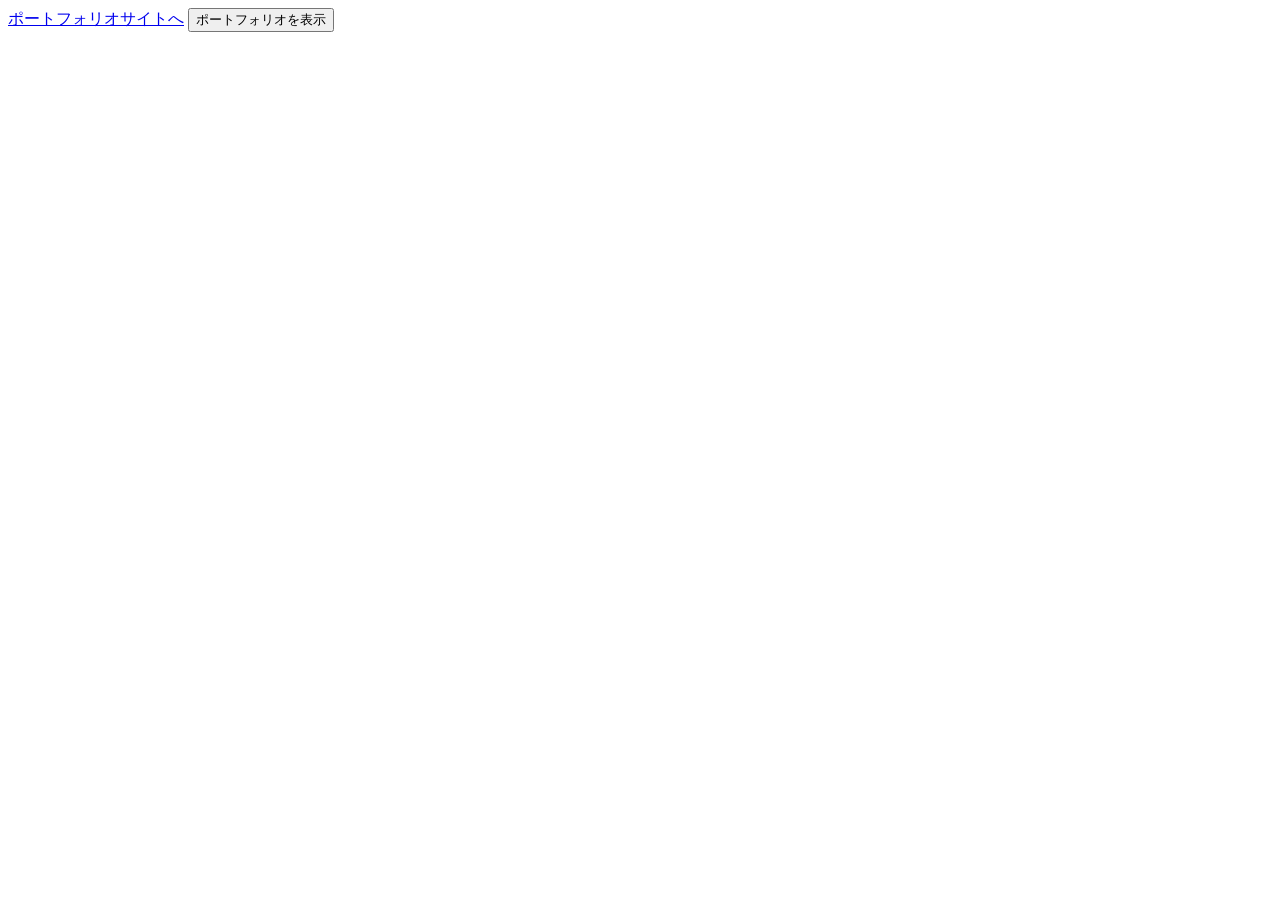
==== index.html @ 6dab6b3e "2026/05/01/0:10 Co-authored-by: Copilot <copilot@github.com>" ====
<!DOCTYPE html>
<html lang="ja">

<head>
    <meta charset="UTF-8">
    <meta name="viewport" content="width=device-width, initial-scale=1.0">
    <title>ホーム</title>
</head>

<body>
    <!-- 方法1: HTMLリンク -->
    <a href="./portfolio-site/index.html">ポートフォリオサイトへ</a>

    <!-- 方法2: JavaScriptで遷移（クリック時） -->
    <button onclick="goToPortfolio()">ポートフォリオを表示</button>

    <script>
        // 方法3: JavaScriptで自動遷移（ページロード時）
        // window.location.href = './portfolio-site/index.html';

        // 方法4: JavaScriptで遷移（クリック時）
        function goToPortfolio() {
            window.location.href = './portfolio-site/index.html';
            // または: window.location.replace('./portfolio-site/index.html');
        }
    </script>
</body>

</html>
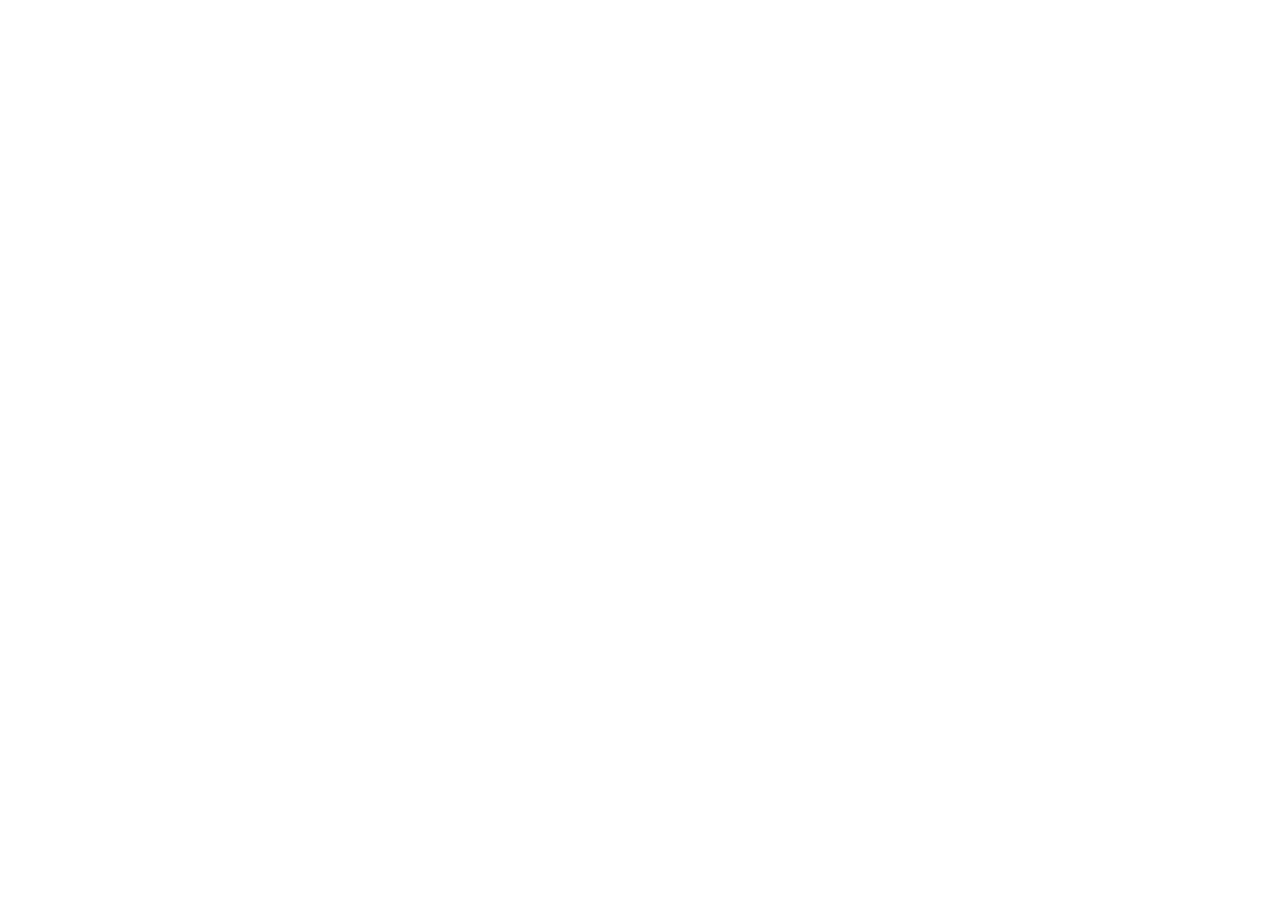
==== commit 37fea674: "2026/05/01/6:00" ====
--- a/index.html
+++ b/index.html
@@ -8,20 +8,13 @@
 </head>
 
 <body>
-    <!-- 方法1: HTMLリンク -->
-    <a href="./portfolio-site/index.html">ポートフォリオサイトへ</a>
+    <script>
+        // JavaScriptで自動遷移（ページロード時）
+        window.location.href = './portfolio-site/index.html'; -->
 
-    <!-- 方法2: JavaScriptで遷移（クリック時） -->
-    <button onclick="goToPortfolio()">ポートフォリオを表示</button>
-
-    <script>
-        // 方法3: JavaScriptで自動遷移（ページロード時）
-        // window.location.href = './portfolio-site/index.html';
-
-        // 方法4: JavaScriptで遷移（クリック時）
+        // JavaScriptで遷移（クリック時）
         function goToPortfolio() {
             window.location.href = './portfolio-site/index.html';
-            // または: window.location.replace('./portfolio-site/index.html');
         }
     </script>
 </body>
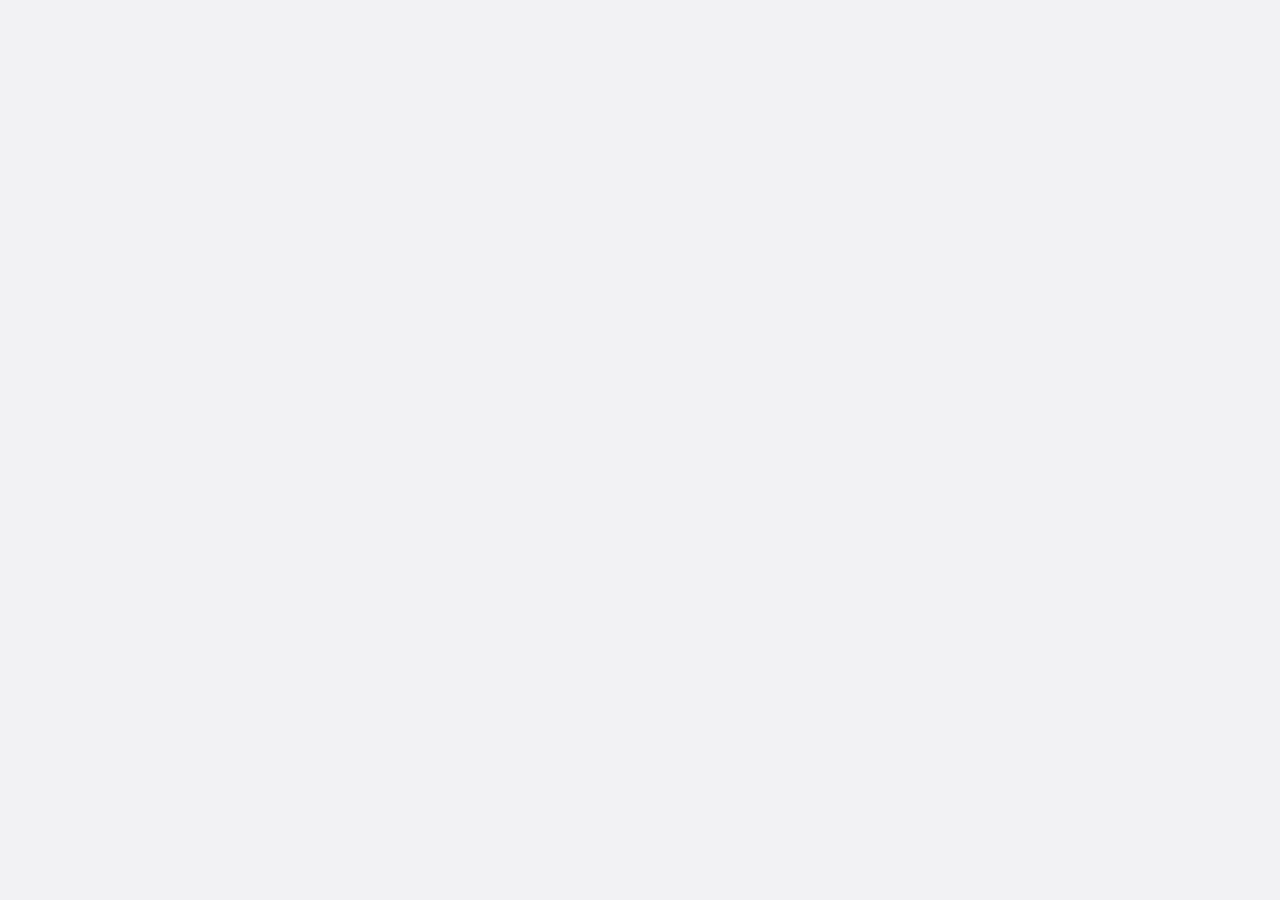
==== commit 2abb459a: "2026/05/01/6:15 Co-authored-by: Copilot <copilot@github.com>" ====
--- a/index.html
+++ b/index.html
@@ -8,13 +8,41 @@
 </head>
 
 <body>
+    <div id="loading-message">ポートフォリオサイトに遷移中...</div>
+    <div id="error-message" style="display: none; color: red; margin: 20px;">
+        <p>遷移に失敗しました。下のボタンをクリックしてください。</p>
+        <button onclick="goToPortfolio()" style="padding: 10px 20px; font-size: 16px;">ポートフォリオサイトへ</button>
+    </div>
+
     <script>
-        // JavaScriptで自動遷移（ページロード時）
-        window.location.href = './portfolio-site/index.html'; -->
-
-        // JavaScriptで遷移（クリック時）
         function goToPortfolio() {
             window.location.href = './portfolio-site/index.html';
+        }
+
+        // ページロード時に自動遷移（タイムアウト機能付き）
+        window.addEventListener('load', function () {
+            // 100msの遅延後に遷移を試みる
+            setTimeout(function () {
+                try {
+                    goToPortfolio();
+                } catch (error) {
+                    console.error('遷移エラー:', error);
+                    showErrorMessage();
+                }
+            }, 100);
+
+            // 3秒でタイムアウト - 失敗時はエラーメッセージを表示
+            setTimeout(function () {
+                // まだ遷移していなければエラーメッセージを表示
+                if (document.getElementById('loading-message').style.display !== 'none') {
+                    showErrorMessage();
+                }
+            }, 3000);
+        });
+
+        function showErrorMessage() {
+            document.getElementById('loading-message').style.display = 'none';
+            document.getElementById('error-message').style.display = 'block';
         }
     </script>
 </body>
